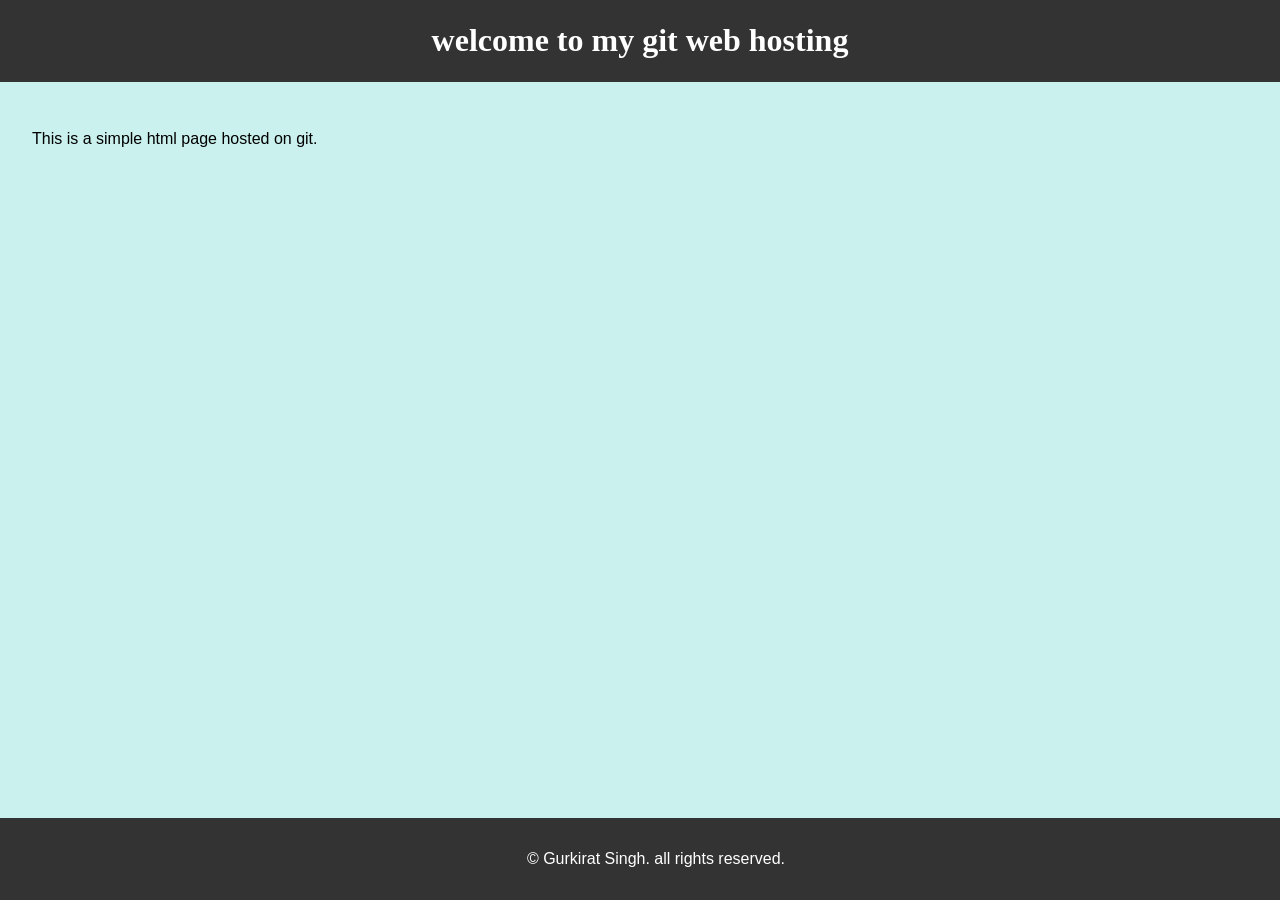
==== index.html @ fcb21e3e "adding new youtube clone and other learned files" ====
<!DOCTYPE html>
<html lang="en">
<head>
    <meta charset="UTF-8">
    <meta name="viewport" content="width=device-width, initial-scale=1.0">
    <title>Gurkirat Github</title>
    <style>
        body {
            font-family: arial, sans-serif;
            margin: 0;
            padding: 0;
            background-color: #caf1ee;
        }
        header {
            background-color: #333;
            color: #fff;
            /* padding: 1rem; */
            padding: 1px;
            text-align: center;
        }
        .welcome-header{
            font-family:cursive;
        }
        .welcome-header:hover{
            color: black;   
            /* box-shadow: 3px 3px 5px blue; */
            /* margin: 1px; */
        }
        main {
            padding: 2rem;
        }
        footer {
            background-color: #333;
            color: #fff;
            text-align: center;
            padding: 1rem;
            position: fixed;
            width: 100%;
            bottom: 0;
        }
    </style>
</head>
<body>
    <header>
        <h1 class="welcome-header">welcome to my git web hosting</h1>
    </header>
    <main>
        <p>This is a simple html page hosted on git.</p>
    </main>
    <footer>
        <p>&copy; <span id="year"></span> Gurkirat Singh. all rights reserved.</p>
    </footer>
    <script>
        document.getelementbyid('year').textcontent = new date().getfullyear();
    </script>
</body>
</html>
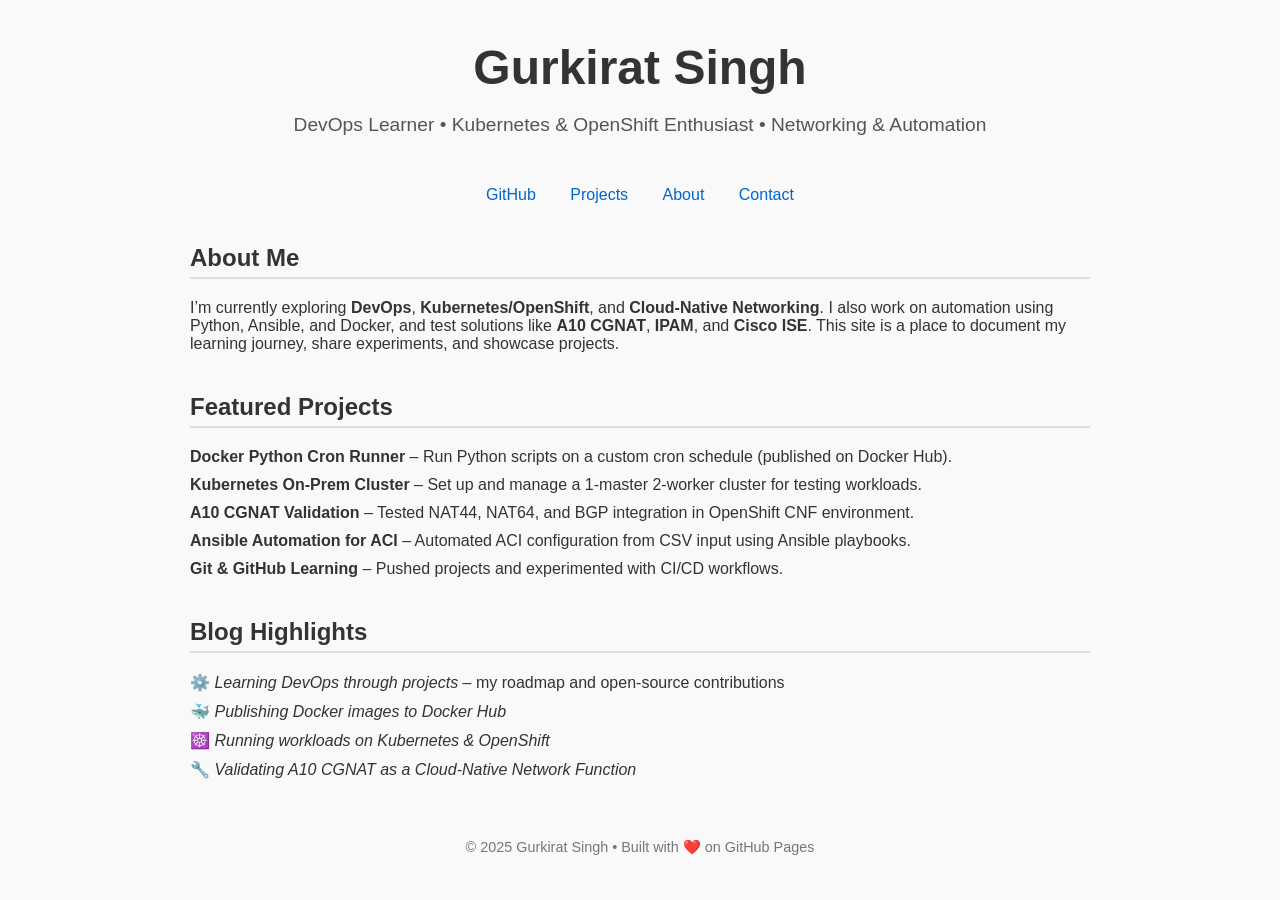
==== commit 14c91d22: "updating" ====
--- a/index.html
+++ b/index.html
@@ -1,57 +1,115 @@
 <!DOCTYPE html>
 <html lang="en">
 <head>
-    <meta charset="UTF-8">
-    <meta name="viewport" content="width=device-width, initial-scale=1.0">
-    <title>Gurkirat Github</title>
-    <style>
-        body {
-            font-family: arial, sans-serif;
-            margin: 0;
-            padding: 0;
-            background-color: #caf1ee;
-        }
-        header {
-            background-color: #333;
-            color: #fff;
-            /* padding: 1rem; */
-            padding: 1px;
-            text-align: center;
-        }
-        .welcome-header{
-            font-family:cursive;
-        }
-        .welcome-header:hover{
-            color: black;   
-            /* box-shadow: 3px 3px 5px blue; */
-            /* margin: 1px; */
-        }
-        main {
-            padding: 2rem;
-        }
-        footer {
-            background-color: #333;
-            color: #fff;
-            text-align: center;
-            padding: 1rem;
-            position: fixed;
-            width: 100%;
-            bottom: 0;
-        }
-    </style>
+  <meta charset="UTF-8" />
+  <title>Gurkirat Singh | DevOps & Networking Journey</title>
+  <meta name="viewport" content="width=device-width, initial-scale=1.0" />
+  <meta name="description" content="Gurkirat Singh’s GitHub Pages – learning DevOps, Kubernetes, OpenShift, Networking, and Automation." />
+  <style>
+    body {
+      font-family: -apple-system, BlinkMacSystemFont, "Segoe UI", Roboto, Oxygen, Ubuntu, Cantarell, "Open Sans", "Helvetica Neue", sans-serif;
+      background-color: #f9f9f9;
+      color: #333;
+      margin: 0;
+      padding: 0;
+    }
+    .container {
+      max-width: 900px;
+      margin: 0 auto;
+      padding: 40px 20px;
+    }
+    header {
+      text-align: center;
+      margin-bottom: 50px;
+    }
+    h1 {
+      font-size: 3em;
+      margin: 0;
+    }
+    p.tagline {
+      font-size: 1.2em;
+      color: #555;
+    }
+    nav {
+      text-align: center;
+      margin: 30px 0;
+    }
+    nav a {
+      margin: 0 15px;
+      text-decoration: none;
+      color: #0066cc;
+      font-weight: 500;
+    }
+    nav a:hover {
+      text-decoration: underline;
+    }
+    section {
+      margin: 40px 0;
+    }
+    h2 {
+      border-bottom: 2px solid #ddd;
+      padding-bottom: 5px;
+    }
+    ul {
+      list-style: none;
+      padding: 0;
+    }
+    ul li {
+      margin: 10px 0;
+    }
+    footer {
+      text-align: center;
+      margin-top: 60px;
+      font-size: 0.9em;
+      color: #777;
+    }
+  </style>
 </head>
 <body>
+  <div class="container">
     <header>
-        <h1 class="welcome-header">welcome to my git web hosting</h1>
+      <h1>Gurkirat Singh</h1>
+      <p class="tagline">DevOps Learner • Kubernetes & OpenShift Enthusiast • Networking & Automation</p>
     </header>
-    <main>
-        <p>This is a simple html page hosted on git.</p>
-    </main>
+
+    <nav>
+      <a href="https://github.com/gurkiratm">GitHub</a>
+      <a href="/projects.html">Projects</a>
+      <a href="/about.html">About</a>
+      <a href="mailto:gurkirat.singh@example.com">Contact</a>
+    </nav>
+
+    <section>
+      <h2>About Me</h2>
+      <p>I’m currently exploring <strong>DevOps</strong>, <strong>Kubernetes/OpenShift</strong>, and <strong>Cloud-Native Networking</strong>.  
+      I also work on automation using Python, Ansible, and Docker, and test solutions like <strong>A10 CGNAT</strong>, <strong>IPAM</strong>, and <strong>Cisco ISE</strong>.  
+      This site is a place to document my learning journey, share experiments, and showcase projects.</p>
+    </section>
+
+    <section>
+      <h2>Featured Projects</h2>
+      <ul>
+        <li><strong>Docker Python Cron Runner</strong> – Run Python scripts on a custom cron schedule (published on Docker Hub).</li>
+        <li><strong>Kubernetes On-Prem Cluster</strong> – Set up and manage a 1-master 2-worker cluster for testing workloads.</li>
+        <li><strong>A10 CGNAT Validation</strong> – Tested NAT44, NAT64, and BGP integration in OpenShift CNF environment.</li>
+        <li><strong>Ansible Automation for ACI</strong> – Automated ACI configuration from CSV input using Ansible playbooks.</li>
+        <li><strong>Git & GitHub Learning</strong> – Pushed projects and experimented with CI/CD workflows.</li>
+      </ul>
+    </section>
+
+    <section>
+      <h2>Blog Highlights</h2>
+      <ul>
+        <li>⚙️ <em>Learning DevOps through projects</em> – my roadmap and open-source contributions</li>
+        <li>🐳 <em>Publishing Docker images to Docker Hub</em></li>
+        <li>☸️ <em>Running workloads on Kubernetes & OpenShift</em></li>
+        <li>🔧 <em>Validating A10 CGNAT as a Cloud-Native Network Function</em></li>
+      </ul>
+    </section>
+
     <footer>
-        <p>&copy; <span id="year"></span> Gurkirat Singh. all rights reserved.</p>
+      &copy; 2025 Gurkirat Singh • Built with ❤️ on GitHub Pages
     </footer>
-    <script>
-        document.getelementbyid('year').textcontent = new date().getfullyear();
-    </script>
+  </div>
 </body>
-</html>+</html>
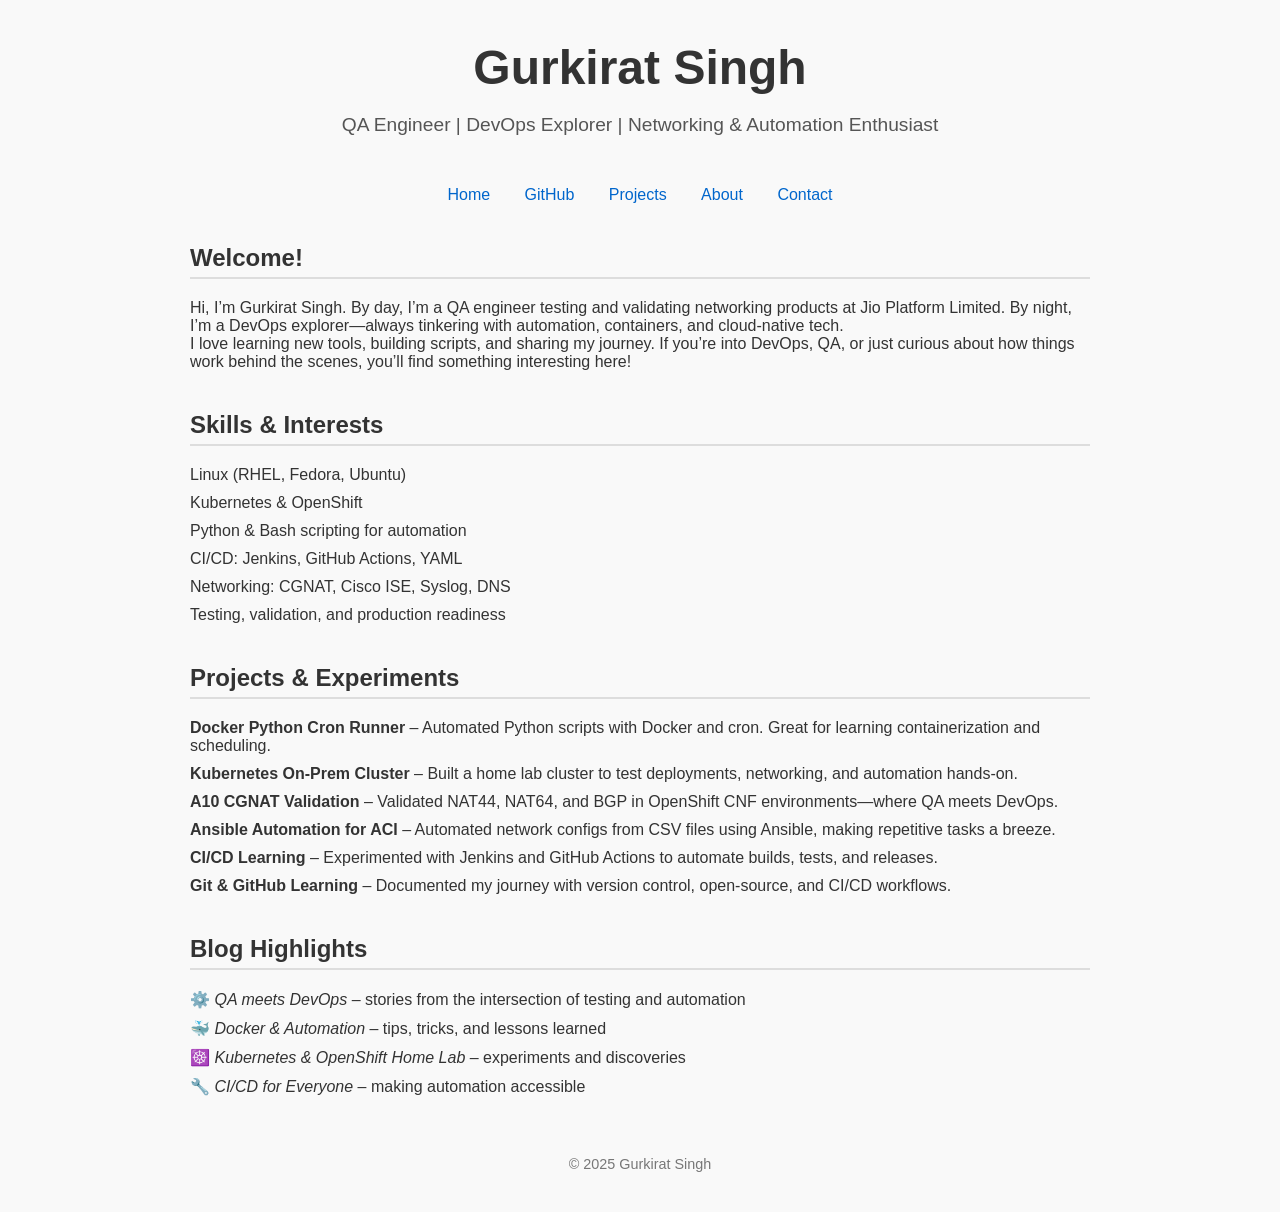
==== commit c045b5ad: "Revise personal details and project highlights in index.html Updated personal information and projec" ====
--- a/index.html
+++ b/index.html
@@ -69,46 +69,59 @@
   <div class="container">
     <header>
       <h1>Gurkirat Singh</h1>
-      <p class="tagline">DevOps Learner • Kubernetes & OpenShift Enthusiast • Networking & Automation</p>
+      <p class="tagline">QA Engineer | DevOps Explorer | Networking & Automation Enthusiast</p>
     </header>
 
     <nav>
+      <a href="/index.html">Home</a> 
       <a href="https://github.com/gurkiratm">GitHub</a>
       <a href="/projects.html">Projects</a>
       <a href="/about.html">About</a>
-      <a href="mailto:gurkirat.singh@example.com">Contact</a>
+      <a href="mailto:gurkiratmall207+git@gmail.com">Contact</a>
     </nav>
 
     <section>
-      <h2>About Me</h2>
-      <p>I’m currently exploring <strong>DevOps</strong>, <strong>Kubernetes/OpenShift</strong>, and <strong>Cloud-Native Networking</strong>.  
-      I also work on automation using Python, Ansible, and Docker, and test solutions like <strong>A10 CGNAT</strong>, <strong>IPAM</strong>, and <strong>Cisco ISE</strong>.  
-      This site is a place to document my learning journey, share experiments, and showcase projects.</p>
+      <h2>Welcome!</h2>
+      <p>Hi, I’m Gurkirat Singh. By day, I’m a QA engineer testing and validating networking products at Jio Platform Limited. By night, I’m a DevOps explorer—always tinkering with automation, containers, and cloud-native tech.<br>
+      I love learning new tools, building scripts, and sharing my journey. If you’re into DevOps, QA, or just curious about how things work behind the scenes, you’ll find something interesting here!</p>
+    </section>
+    <section>
+      <h2>Skills & Interests</h2>
+      <ul>
+        <li>Linux (RHEL, Fedora, Ubuntu)</li>
+        <li>Kubernetes & OpenShift</li>
+        <li>Python & Bash scripting for automation</li>
+        <li>CI/CD: Jenkins, GitHub Actions, YAML</li>
+        <li>Networking: CGNAT, Cisco ISE, Syslog, DNS</li>
+        <li>Testing, validation, and production readiness</li>
+      </ul>
     </section>
 
     <section>
-      <h2>Featured Projects</h2>
+      <h2>Projects & Experiments</h2>
       <ul>
-        <li><strong>Docker Python Cron Runner</strong> – Run Python scripts on a custom cron schedule (published on Docker Hub).</li>
-        <li><strong>Kubernetes On-Prem Cluster</strong> – Set up and manage a 1-master 2-worker cluster for testing workloads.</li>
-        <li><strong>A10 CGNAT Validation</strong> – Tested NAT44, NAT64, and BGP integration in OpenShift CNF environment.</li>
-        <li><strong>Ansible Automation for ACI</strong> – Automated ACI configuration from CSV input using Ansible playbooks.</li>
-        <li><strong>Git & GitHub Learning</strong> – Pushed projects and experimented with CI/CD workflows.</li>
+        <li><strong>Docker Python Cron Runner</strong> – Automated Python scripts with Docker and cron. Great for learning containerization and scheduling.</li>
+        <li><strong>Kubernetes On-Prem Cluster</strong> – Built a home lab cluster to test deployments, networking, and automation hands-on.</li>
+        <li><strong>A10 CGNAT Validation</strong> – Validated NAT44, NAT64, and BGP in OpenShift CNF environments—where QA meets DevOps.</li>
+        <li><strong>Ansible Automation for ACI</strong> – Automated network configs from CSV files using Ansible, making repetitive tasks a breeze.</li>
+        <li><strong>CI/CD Learning</strong> – Experimented with Jenkins and GitHub Actions to automate builds, tests, and releases.</li>
+        <li><strong>Git & GitHub Learning</strong> – Documented my journey with version control, open-source, and CI/CD workflows.</li>
       </ul>
     </section>
 
     <section>
       <h2>Blog Highlights</h2>
       <ul>
-        <li>⚙️ <em>Learning DevOps through projects</em> – my roadmap and open-source contributions</li>
-        <li>🐳 <em>Publishing Docker images to Docker Hub</em></li>
-        <li>☸️ <em>Running workloads on Kubernetes & OpenShift</em></li>
-        <li>🔧 <em>Validating A10 CGNAT as a Cloud-Native Network Function</em></li>
+        <li>⚙️ <em>QA meets DevOps</em> – stories from the intersection of testing and automation</li>
+        <li>🐳 <em>Docker & Automation</em> – tips, tricks, and lessons learned</li>
+        <li>☸️ <em>Kubernetes & OpenShift Home Lab</em> – experiments and discoveries</li>
+        <li>🔧 <em>CI/CD for Everyone</em> – making automation accessible</li>
       </ul>
     </section>
 
     <footer>
-      &copy; 2025 Gurkirat Singh • Built with ❤️ on GitHub Pages
+      &copy; 2025 Gurkirat Singh 
+      <!-- &copy; 2025 Gurkirat Singh • Built with ❤️ on GitHub Pages -->
     </footer>
   </div>
 </body>
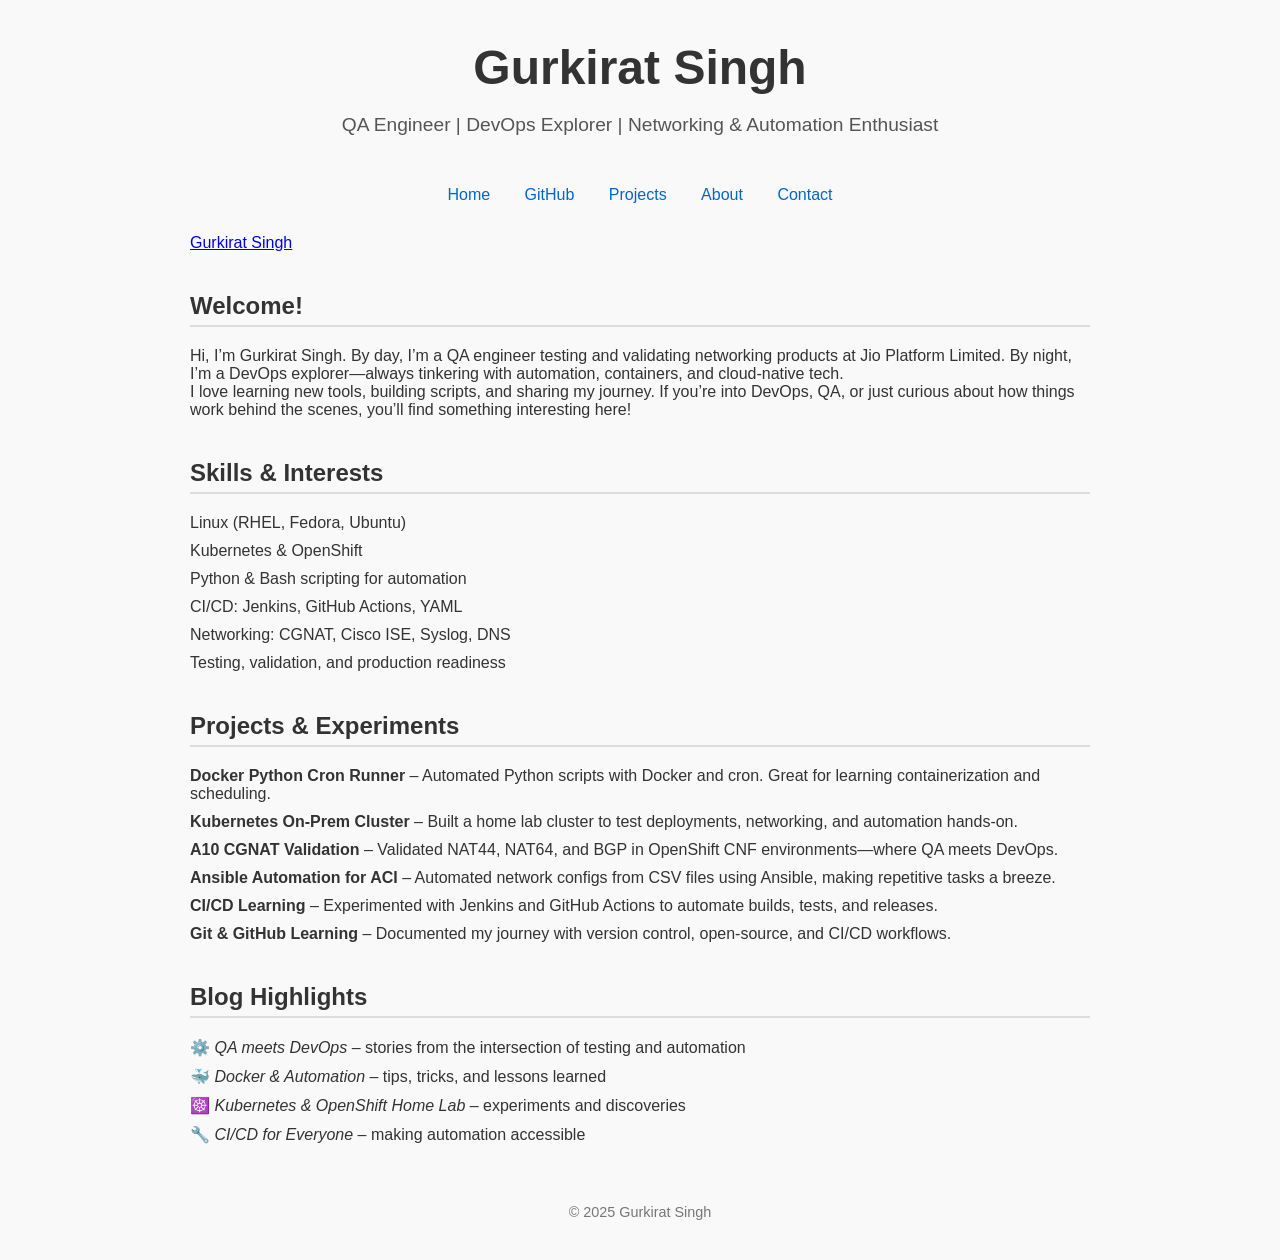
==== commit ea9ca24c: "Integrate LinkedIn profile badge into index.html Added LinkedIn profile badge script and markup." ====
--- a/index.html
+++ b/index.html
@@ -79,7 +79,8 @@
       <a href="/about.html">About</a>
       <a href="mailto:gurkiratmall207+git@gmail.com">Contact</a>
     </nav>
-
+    <script src="https://platform.linkedin.com/badges/js/profile.js" async defer type="text/javascript"></script>
+    <div class="badge-base LI-profile-badge" data-locale="en_US" data-size="medium" data-theme="light" data-type="HORIZONTAL" data-vanity="gurkiratm" data-version="v1"><a class="badge-base__link LI-simple-link" href="https://in.linkedin.com/in/gurkiratm?trk=profile-badge">Gurkirat Singh</a></div>
     <section>
       <h2>Welcome!</h2>
       <p>Hi, I’m Gurkirat Singh. By day, I’m a QA engineer testing and validating networking products at Jio Platform Limited. By night, I’m a DevOps explorer—always tinkering with automation, containers, and cloud-native tech.<br>
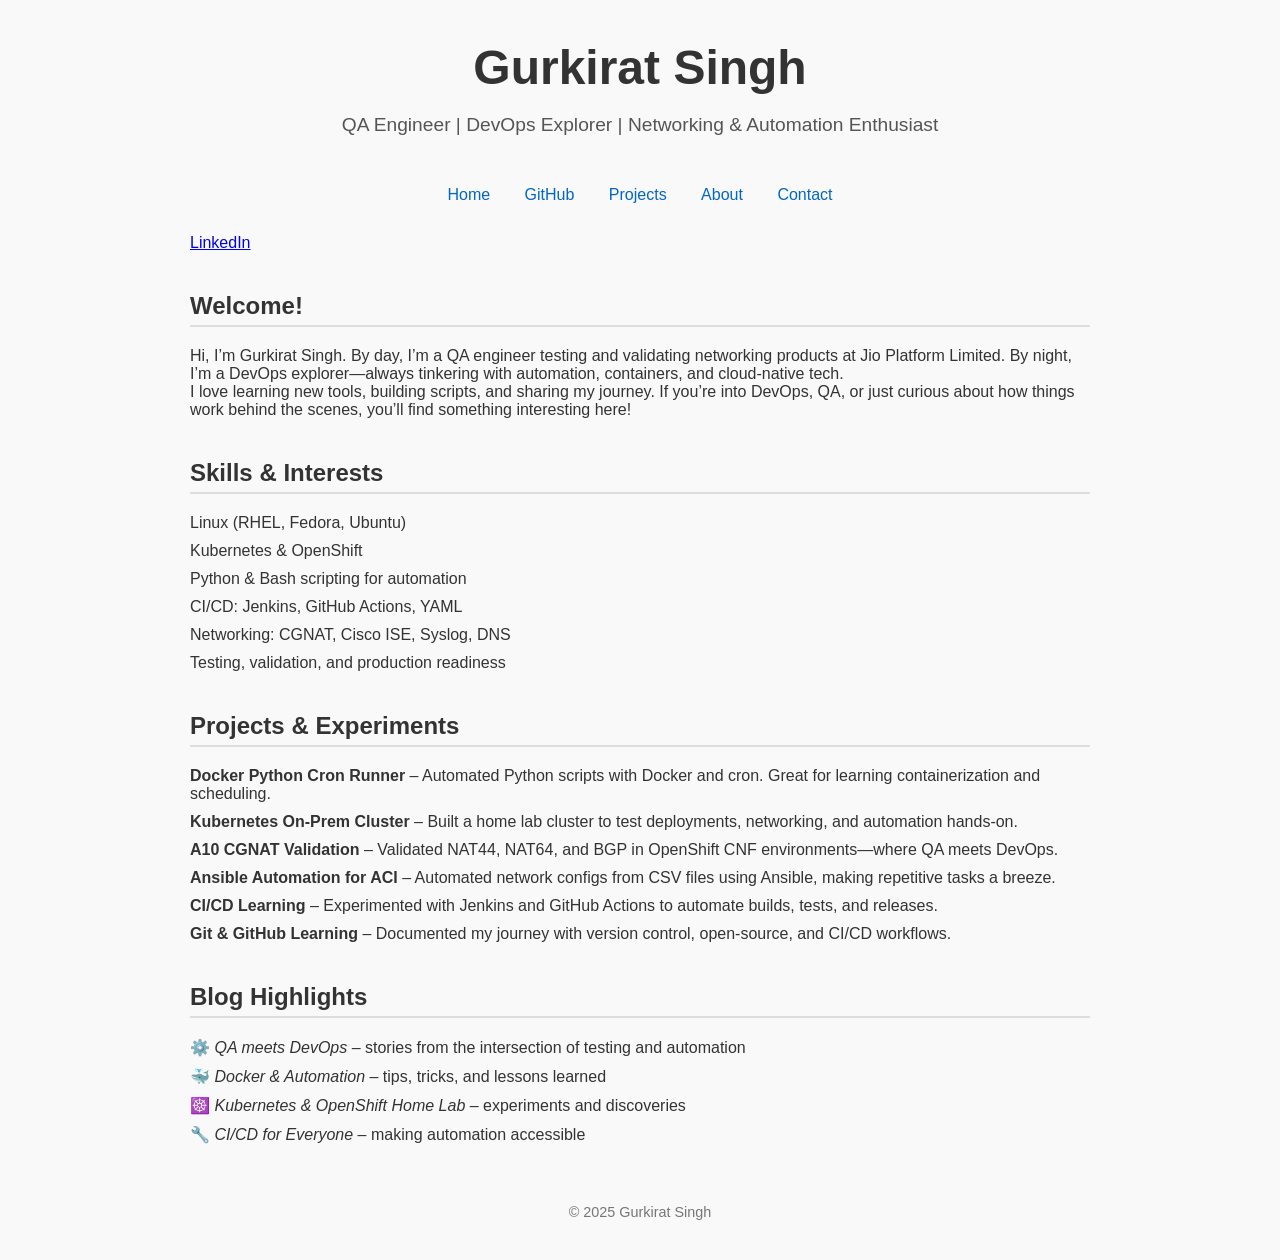
==== commit 24097b5e: "Update LinkedIn badge link text to 'LinkedIn'" ====
--- a/index.html
+++ b/index.html
@@ -80,7 +80,7 @@
       <a href="mailto:gurkiratmall207+git@gmail.com">Contact</a>
     </nav>
     <script src="https://platform.linkedin.com/badges/js/profile.js" async defer type="text/javascript"></script>
-    <div class="badge-base LI-profile-badge" data-locale="en_US" data-size="medium" data-theme="light" data-type="HORIZONTAL" data-vanity="gurkiratm" data-version="v1"><a class="badge-base__link LI-simple-link" href="https://in.linkedin.com/in/gurkiratm?trk=profile-badge">Gurkirat Singh</a></div>
+    <div class="badge-base LI-profile-badge" data-locale="en_US" data-size="medium" data-theme="light" data-type="HORIZONTAL" data-vanity="gurkiratm" data-version="v1"><a class="badge-base__link LI-simple-link" href="https://in.linkedin.com/in/gurkiratm?trk=profile-badge">LinkedIn</a></div>
     <section>
       <h2>Welcome!</h2>
       <p>Hi, I’m Gurkirat Singh. By day, I’m a QA engineer testing and validating networking products at Jio Platform Limited. By night, I’m a DevOps explorer—always tinkering with automation, containers, and cloud-native tech.<br>
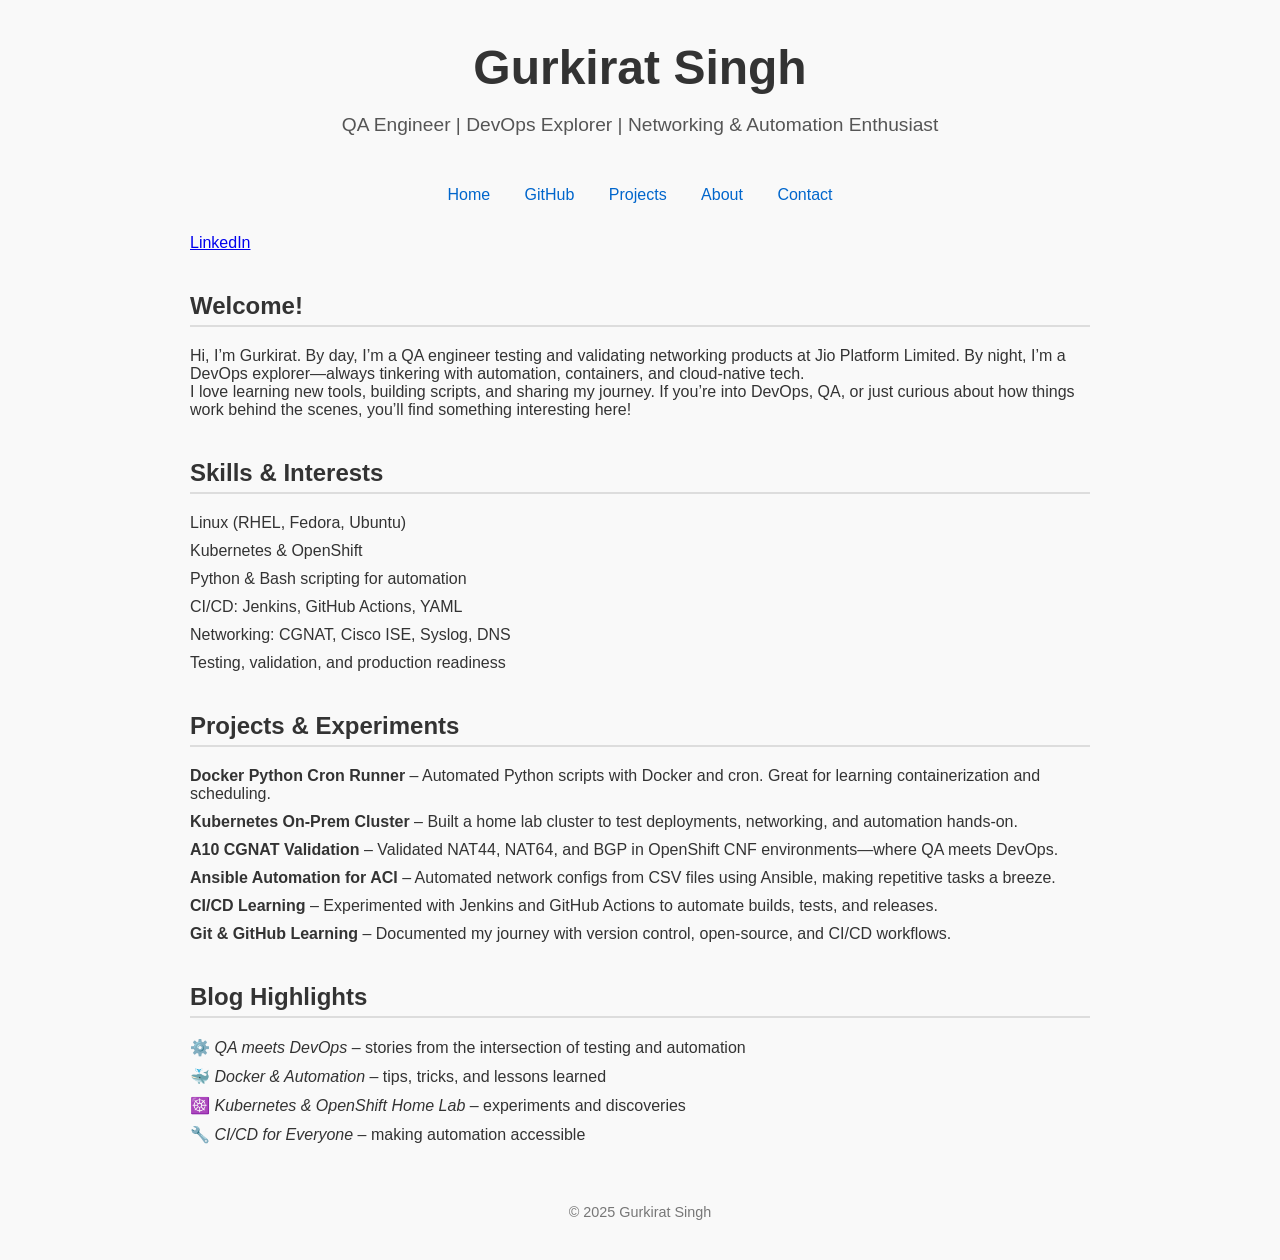
==== commit 02f199ea: "chaning index.html to test PR" ====
--- a/index.html
+++ b/index.html
@@ -83,7 +83,7 @@
     <div class="badge-base LI-profile-badge" data-locale="en_US" data-size="medium" data-theme="light" data-type="HORIZONTAL" data-vanity="gurkiratm" data-version="v1"><a class="badge-base__link LI-simple-link" href="https://in.linkedin.com/in/gurkiratm?trk=profile-badge">LinkedIn</a></div>
     <section>
       <h2>Welcome!</h2>
-      <p>Hi, I’m Gurkirat Singh. By day, I’m a QA engineer testing and validating networking products at Jio Platform Limited. By night, I’m a DevOps explorer—always tinkering with automation, containers, and cloud-native tech.<br>
+      <p>Hi, I’m Gurkirat. By day, I’m a QA engineer testing and validating networking products at Jio Platform Limited. By night, I’m a DevOps explorer—always tinkering with automation, containers, and cloud-native tech.<br>
       I love learning new tools, building scripts, and sharing my journey. If you’re into DevOps, QA, or just curious about how things work behind the scenes, you’ll find something interesting here!</p>
     </section>
     <section>
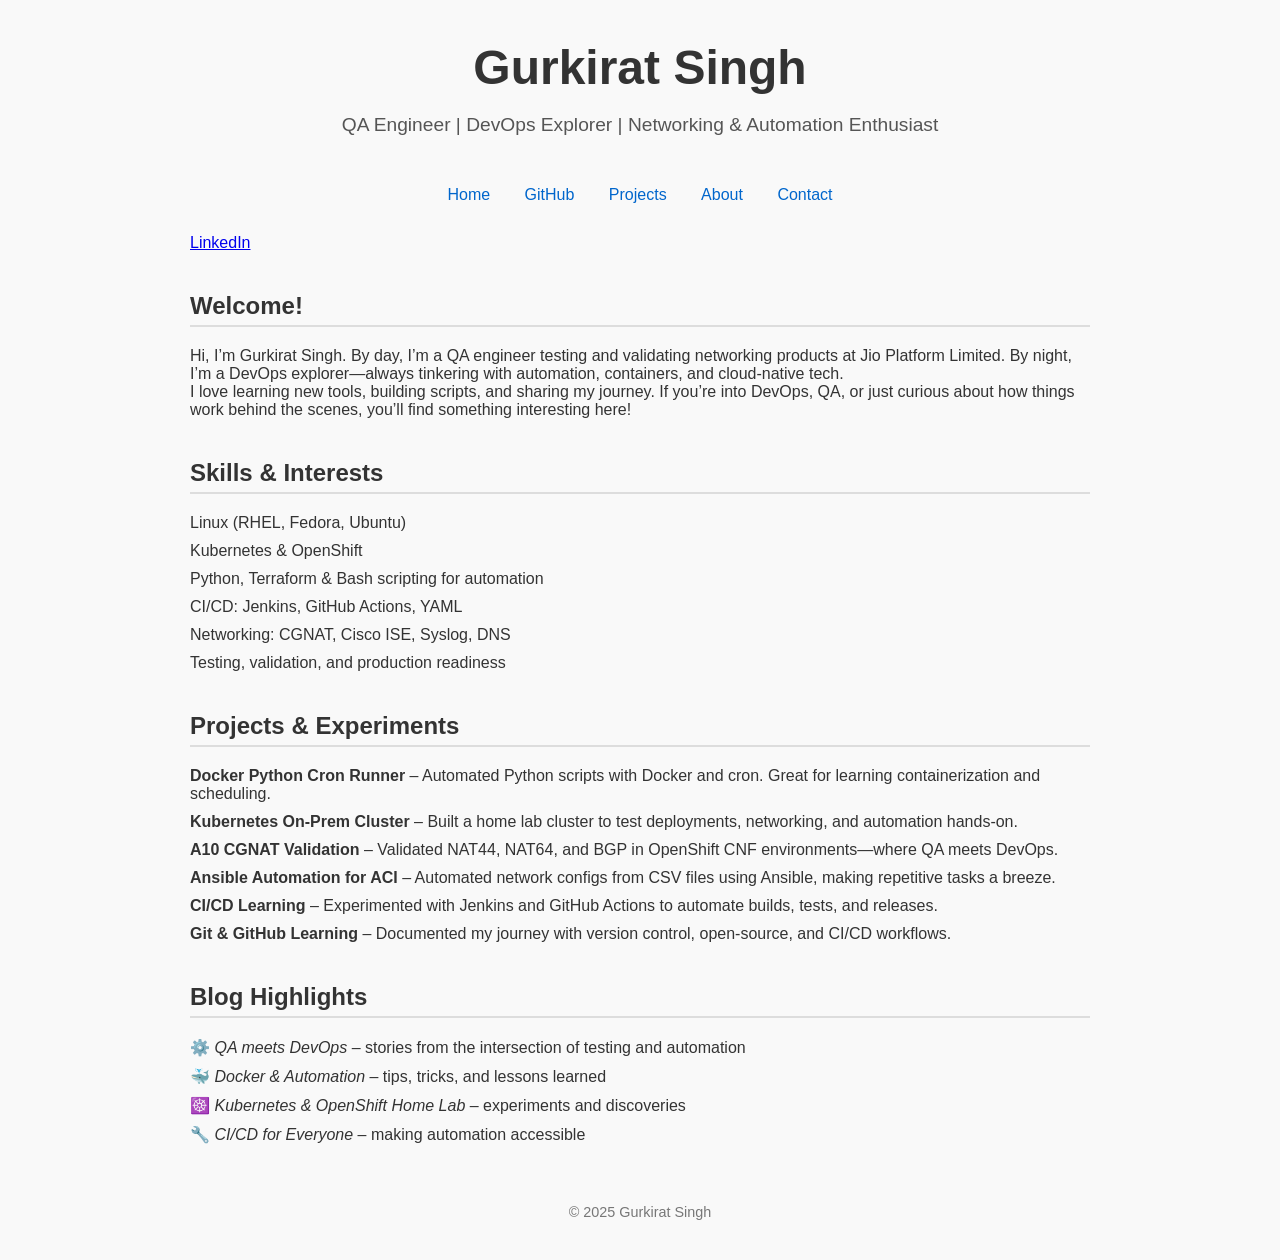
==== commit 2e6bdb88: "testing PR again on branch pr2" ====
--- a/index.html
+++ b/index.html
@@ -83,7 +83,7 @@
     <div class="badge-base LI-profile-badge" data-locale="en_US" data-size="medium" data-theme="light" data-type="HORIZONTAL" data-vanity="gurkiratm" data-version="v1"><a class="badge-base__link LI-simple-link" href="https://in.linkedin.com/in/gurkiratm?trk=profile-badge">LinkedIn</a></div>
     <section>
       <h2>Welcome!</h2>
-      <p>Hi, I’m Gurkirat. By day, I’m a QA engineer testing and validating networking products at Jio Platform Limited. By night, I’m a DevOps explorer—always tinkering with automation, containers, and cloud-native tech.<br>
+      <p>Hi, I’m Gurkirat Singh. By day, I’m a QA engineer testing and validating networking products at Jio Platform Limited. By night, I’m a DevOps explorer—always tinkering with automation, containers, and cloud-native tech.<br>
       I love learning new tools, building scripts, and sharing my journey. If you’re into DevOps, QA, or just curious about how things work behind the scenes, you’ll find something interesting here!</p>
     </section>
     <section>
@@ -91,7 +91,7 @@
       <ul>
         <li>Linux (RHEL, Fedora, Ubuntu)</li>
         <li>Kubernetes & OpenShift</li>
-        <li>Python & Bash scripting for automation</li>
+        <li>Python, Terraform & Bash scripting for automation</li>
         <li>CI/CD: Jenkins, GitHub Actions, YAML</li>
         <li>Networking: CGNAT, Cisco ISE, Syslog, DNS</li>
         <li>Testing, validation, and production readiness</li>
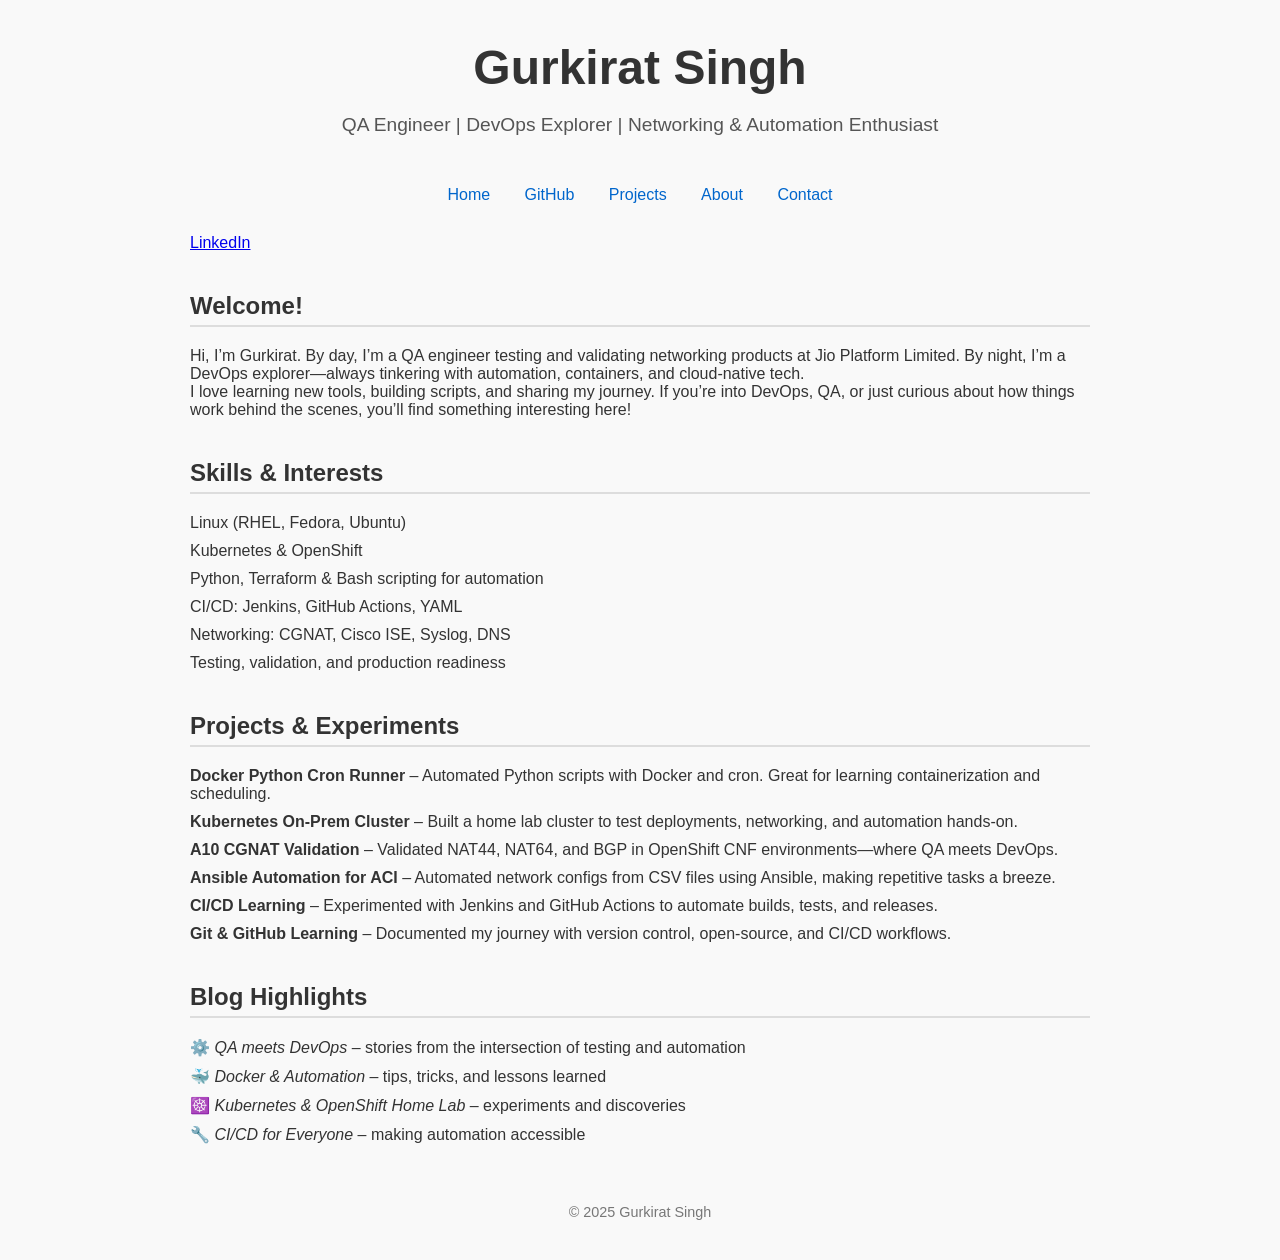
==== commit 8a5934f5: "Merge pull request #2 from gurkiratsm/pr2 testing PR again on branch pr2" ====
--- a/index.html
+++ b/index.html
@@ -83,7 +83,7 @@
     <div class="badge-base LI-profile-badge" data-locale="en_US" data-size="medium" data-theme="light" data-type="HORIZONTAL" data-vanity="gurkiratm" data-version="v1"><a class="badge-base__link LI-simple-link" href="https://in.linkedin.com/in/gurkiratm?trk=profile-badge">LinkedIn</a></div>
     <section>
       <h2>Welcome!</h2>
-      <p>Hi, I’m Gurkirat Singh. By day, I’m a QA engineer testing and validating networking products at Jio Platform Limited. By night, I’m a DevOps explorer—always tinkering with automation, containers, and cloud-native tech.<br>
+      <p>Hi, I’m Gurkirat. By day, I’m a QA engineer testing and validating networking products at Jio Platform Limited. By night, I’m a DevOps explorer—always tinkering with automation, containers, and cloud-native tech.<br>
       I love learning new tools, building scripts, and sharing my journey. If you’re into DevOps, QA, or just curious about how things work behind the scenes, you’ll find something interesting here!</p>
     </section>
     <section>
